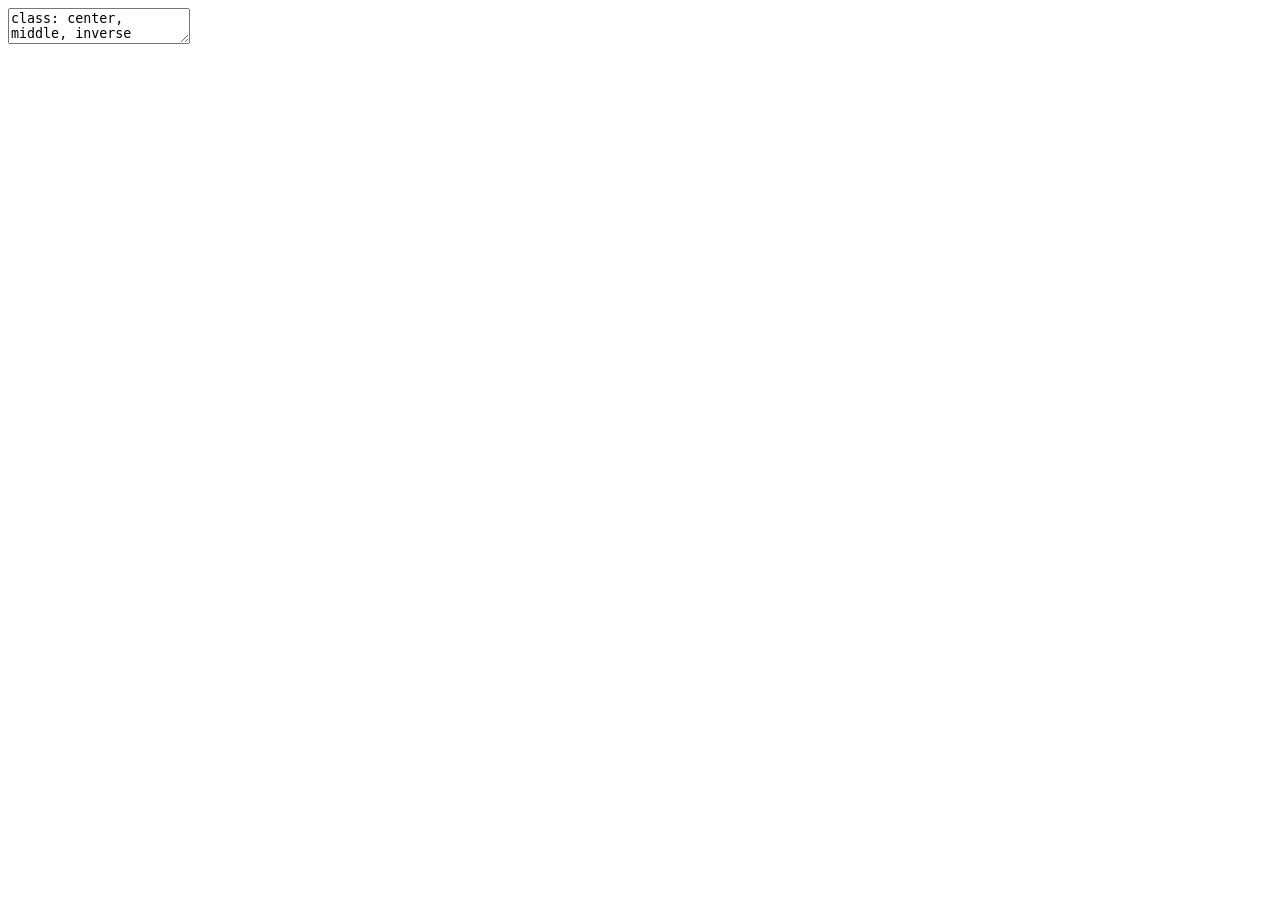
==== index.html @ 4f92141b "Add files via upload" ====
<!DOCTYPE html>
<html>
  <head>
    <title>Programmation Web 1: JavaScript</title>
    <meta http-equiv="Content-Type" content="text/html; charset=UTF-8"/>
    <link rel="stylesheet" type="text/css" href="css/style1.css">
    <link rel="stylesheet" type="text/css" href="css/minor-style.css">
  </head>
  <body>
    <textarea id="source">
class: center, middle, inverse

#  Programmation Web: JavaScript

[Johan Koitka](mailto:johan.koitka@univ-artois.fr)


Licence Informatique
---

## Points abordés

### 1. [Le cœur du langage](index1.html#2)
### 2. [Côté client](index2.html#2)
### 3. [Concepts avancés](index3.html#2)
### 4. [Canvas et animation](index4.html#2)
    </textarea>
    <script src="https://cdnjs.cloudflare.com/ajax/libs/jquery/3.3.1/jquery.min.js"></script>
    <script src="https://cdnjs.cloudflare.com/ajax/libs/remark/0.14.0/remark.min.js"></script>
        <script>
        window.onload = function () {
            // Remark.js
            var slideshow = remark.create();
            /* $('#source').load('pres.md', function() {
                var slideshow = remark.create();
            }); */s
        }
    </script>
  </body>
</html>
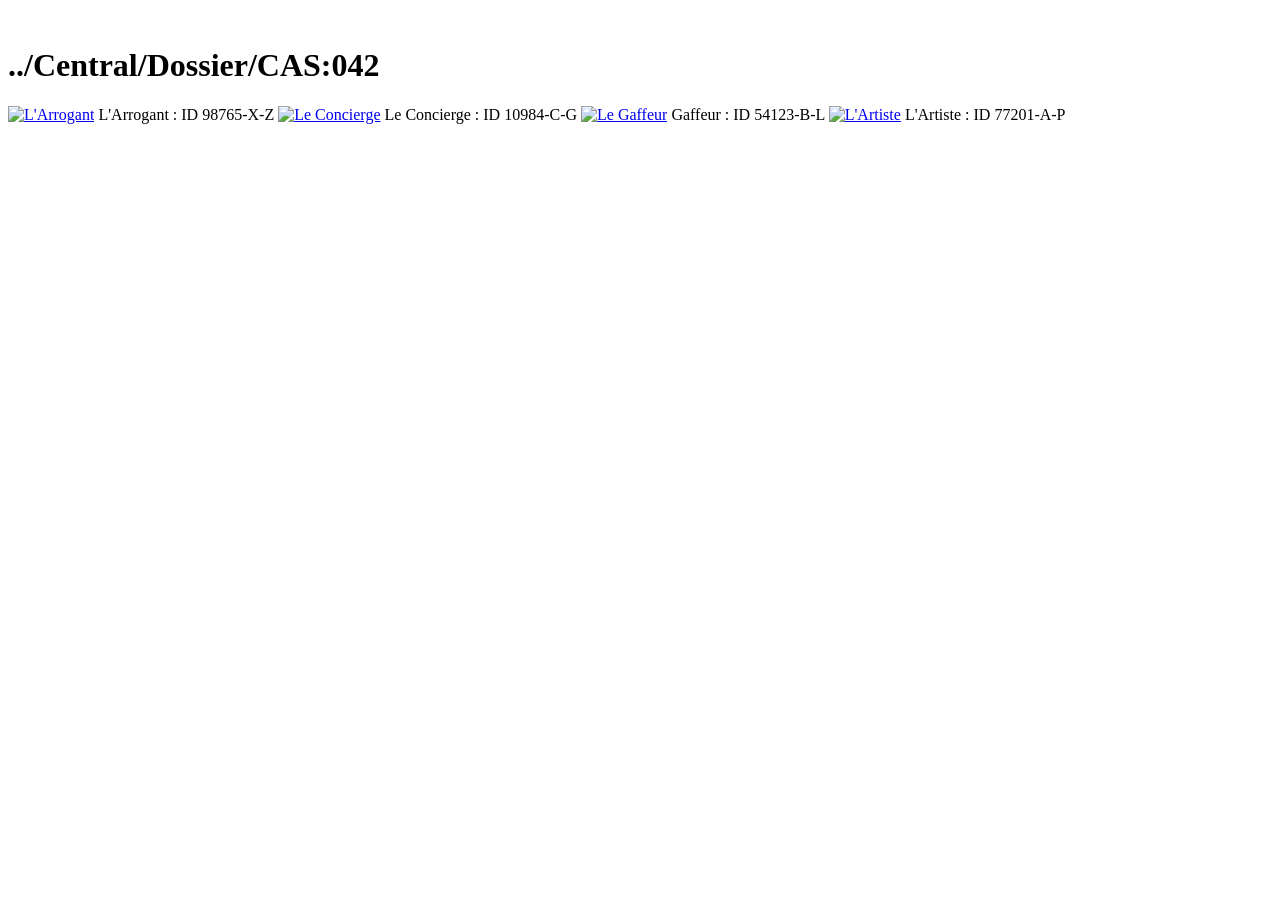
==== commit 840f47e6: "Update index.html" ====
--- a/index.html
+++ b/index.html
@@ -1,40 +1,27 @@
 <!DOCTYPE html>
-<html>
-  <head>
-    <title>Programmation Web 1: JavaScript</title>
-    <meta http-equiv="Content-Type" content="text/html; charset=UTF-8"/>
-    <link rel="stylesheet" type="text/css" href="css/style1.css">
-    <link rel="stylesheet" type="text/css" href="css/minor-style.css">
-  </head>
-  <body>
-    <textarea id="source">
-class: center, middle, inverse
+<html lang="en">
+<head>
+    <meta charset="UTF-8">
+    <meta name="viewport" content="width=device-width, initial-scale=1.0">
+    <title>Dossiers</title>
 
-#  Programmation Web: JavaScript
+    <link rel="stylesheet" href="./css/style.css">
+</head>
 
-[Johan Koitka](mailto:johan.koitka@univ-artois.fr)
+<body>
+    <img src="./images/logo.png" alt="">
 
+    <h1>../Central/Dossier/CAS:042</h1>
 
-Licence Informatique
----
-
-## Points abordés
-
-### 1. [Le cœur du langage](index1.html#2)
-### 2. [Côté client](index2.html#2)
-### 3. [Concepts avancés](index3.html#2)
-### 4. [Canvas et animation](index4.html#2)
-    </textarea>
-    <script src="https://cdnjs.cloudflare.com/ajax/libs/jquery/3.3.1/jquery.min.js"></script>
-    <script src="https://cdnjs.cloudflare.com/ajax/libs/remark/0.14.0/remark.min.js"></script>
-        <script>
-        window.onload = function () {
-            // Remark.js
-            var slideshow = remark.create();
-            /* $('#source').load('pres.md', function() {
-                var slideshow = remark.create();
-            }); */s
-        }
-    </script>
-  </body>
+    <div class="audio">
+        <a href="./arrogant.html"><img src="./images/arrogant.png" alt="L'Arrogant"></a>
+        <span>L'Arrogant : ID 98765-X-Z</span>
+        <a href="./concierge.html"><img src="./images/concierge.png" alt="Le Concierge"></a>
+        <span>Le Concierge : ID 10984-C-G</span>
+        <a href="./gaffeur.html"><img src="./images/gaffeur.png" alt="Le Gaffeur"></a>
+        <span>Gaffeur : ID 54123-B-L</span>
+        <a href="#"><img src="./images/artiste.png" alt="L'Artiste"></a>
+        <span>L'Artiste : ID 77201-A-P</span>
+    </div>
+</body>
 </html>
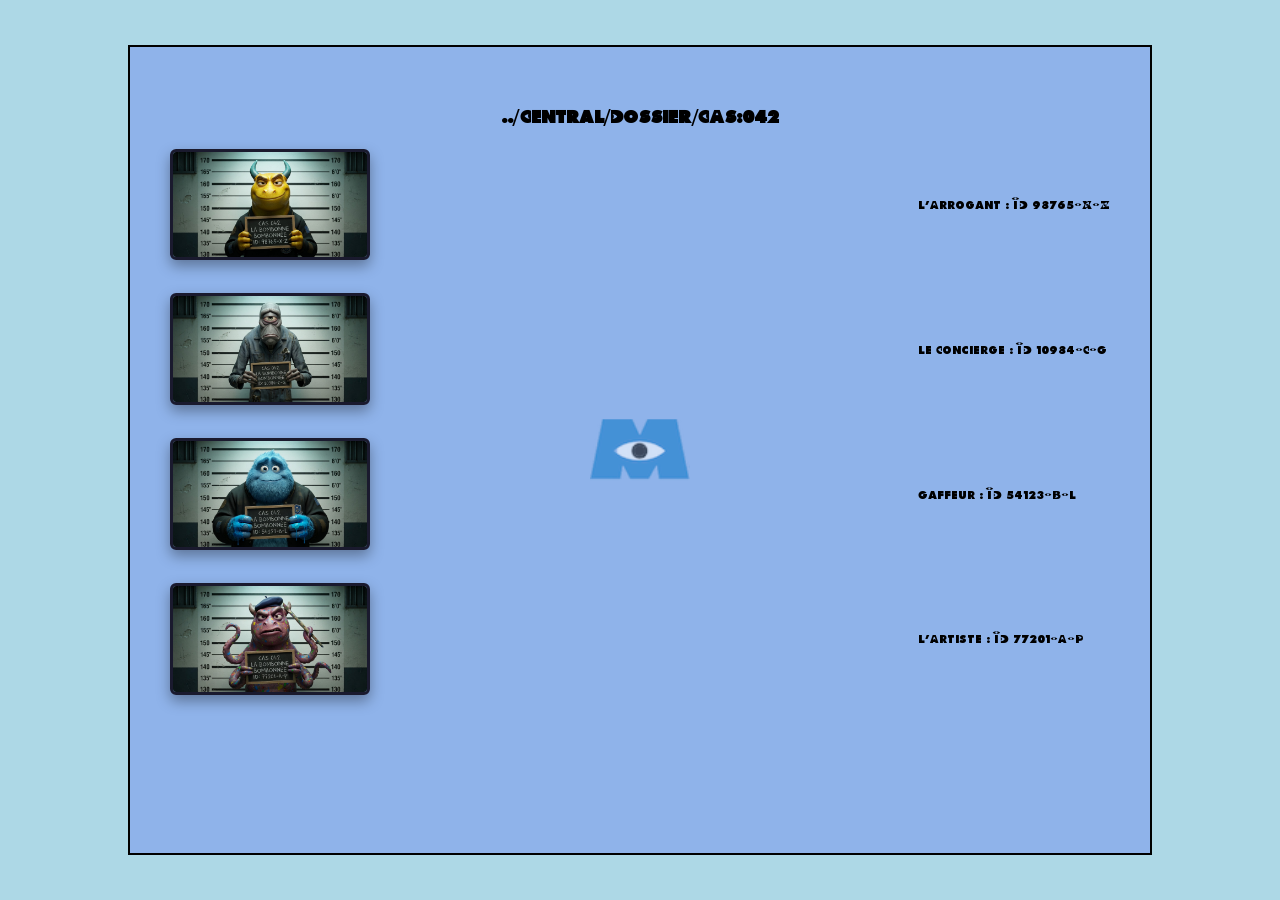
==== commit 89cecc17: "Update index.html" ====
--- a/index.html
+++ b/index.html
@@ -1,5 +1,5 @@
 <!DOCTYPE html>
-<html lang="en">
+<html lang="fr">
 <head>
     <meta charset="UTF-8">
     <meta name="viewport" content="width=device-width, initial-scale=1.0">
@@ -14,14 +14,81 @@
     <h1>../Central/Dossier/CAS:042</h1>
 
     <div class="audio">
-        <a href="./arrogant.html"><img src="./images/arrogant.png" alt="L'Arrogant"></a>
+        <a href="./arrogant.html" data-id="arrogant" data-code="3141" data-nom="L'Arrogant"><img src="./images/arrogant.png" alt="L'Arrogant"></a>
         <span>L'Arrogant : ID 98765-X-Z</span>
-        <a href="./concierge.html"><img src="./images/concierge.png" alt="Le Concierge"></a>
+        <a href="./concierge.html" data-id="concierge" data-code="0667" data-nom="Le Concierge"><img src="./images/concierge.png" alt="Le Concierge"></a>
         <span>Le Concierge : ID 10984-C-G</span>
-        <a href="./gaffeur.html"><img src="./images/gaffeur.png" alt="Le Gaffeur"></a>
+        <a href="./gaffeur.html" data-id="gaffeur" data-code="1312" data-nom="Le Gaffeur"><img src="./images/gaffeur.png" alt="Le Gaffeur"></a>
         <span>Gaffeur : ID 54123-B-L</span>
-        <a href="#"><img src="./images/artiste.png" alt="L'Artiste"></a>
+        <a href="./artiste.html" data-id="artiste" data-code="2502" data-nom="L'Artiste"><img src="./images/artiste.png" alt="L'Artiste"></a>
         <span>L'Artiste : ID 77201-A-P</span>
     </div>
+
+    <dialog class="code-modal" id="code-modal">
+        <form class="code" id="code-form" autocomplete="off">
+            <label for="code-input" id="code-titre">Code d'accès</label>
+            <input id="code-input" type="text" inputmode="numeric" maxlength="4" placeholder="----" aria-describedby="code-erreur">
+            <p class="code-erreur" id="code-erreur" role="alert"></p>
+            <div class="code-boutons">
+                <button type="submit">Valider</button>
+                <button type="button" id="code-annuler">Annuler</button>
+            </div>
+        </form>
+    </dialog>
+
+    <script>
+        const modal = document.getElementById("code-modal");
+        const form = document.getElementById("code-form");
+        const input = document.getElementById("code-input");
+        const erreur = document.getElementById("code-erreur");
+        const titre = document.getElementById("code-titre");
+        const annuler = document.getElementById("code-annuler");
+        const persos = document.querySelectorAll(".audio a[data-code]");
+
+        let cible = null;
+
+        function estDebloque(id) {
+            return sessionStorage.getItem("debloque-" + id) === "1";
+        }
+
+        // Clic sur un perso : accès direct s'il est déjà débloqué, sinon demande du code
+        persos.forEach((perso) => {
+            perso.addEventListener("click", (e) => {
+                if (estDebloque(perso.dataset.id)) return;   // le lien fonctionne normalement
+
+                e.preventDefault();
+                cible = perso;
+                titre.textContent = "Code d'accès : " + perso.dataset.nom;
+                erreur.textContent = "";
+                input.value = "";
+                modal.showModal();
+                input.focus();
+            });
+        });
+
+        // Ne garde que les chiffres
+        input.addEventListener("input", () => {
+            input.value = input.value.replace(/\D/g, "");
+        });
+
+        form.addEventListener("submit", (e) => {
+            e.preventDefault();
+            if (!cible) return;
+
+            if (input.value === cible.dataset.code) {
+                sessionStorage.setItem("debloque-" + cible.dataset.id, "1");
+                location.href = cible.getAttribute("href");
+            } else {
+                erreur.textContent = "Code incorrect.";
+                input.value = "";
+                input.classList.remove("secoue");
+                void input.offsetWidth;     // relance l'animation
+                input.classList.add("secoue");
+                input.focus();
+            }
+        });
+
+        annuler.addEventListener("click", () => modal.close());
+    </script>
 </body>
 </html>
--- a/css/style.css
+++ b/css/style.css
@@ -0,0 +1,210 @@
+@font-face {
+    font-family: "monster";
+    src: url(../font/Monster-AG.ttf);
+}
+
+html {
+    background-color: lightblue;
+    height: 100dvh;
+
+    font-family: "monster";
+}
+
+body {
+    background-color: rgba(0, 0, 255, 0.171);
+    text-align: center;
+
+    box-sizing: border-box;
+    width: 80%;
+    min-height: 90dvh;
+    margin: 5dvh auto;
+    padding: 40px;
+    border: solid 2px;
+
+    position: relative;
+    isolation: isolate;
+}
+
+body > img {
+    position: absolute;
+    top: 50%;
+    left: 50%;
+    transform: translate(-50%, -50%);
+
+    width: 100px;
+    max-width: 60%;
+    max-height: 60%;
+    opacity: 0.6;
+    z-index: -1;
+    pointer-events: none;
+}
+
+/* Exception : l'image du cas est un enfant direct de body, mais n'est pas le logo */
+body > img.cas-image {
+    position: static;
+    transform: none;
+    opacity: 1;
+    z-index: auto;
+    pointer-events: auto;
+    max-height: none;
+}
+
+h1 {
+    font-size: 25px;
+}
+
+.audio {
+    display: grid;
+    grid-template-columns: 200px auto;
+    justify-content: space-between;
+    align-items: center;
+    gap: 33px 20px;
+}
+
+.audio span {
+    text-align: left;
+}
+
+.audio a {
+    display: block;
+    width: 200px;
+    cursor: pointer;
+}
+
+.audio a img {
+    width: 100%;
+    height: auto;
+    display: block;
+    box-sizing: border-box;
+
+    border: 3px solid #1a1a2e;
+    border-radius: 6px;
+    box-shadow: 0 6px 14px rgba(0, 0, 0, 0.35);
+
+    transition: transform 0.15s, box-shadow 0.15s;
+}
+
+.audio a:hover img {
+    transform: scale(1.04);
+    box-shadow: 0 10px 20px rgba(0, 0, 0, 0.45);
+}
+
+.audio a:active img {
+    transform: scale(0.97);
+}
+
+.close {
+    position: absolute;
+    top: 12px;
+    right: 12px;
+
+    display: block;
+    width: 36px;
+    line-height: 0;
+}
+
+.close img {
+    width: 100%;
+    height: auto;
+    display: block;
+
+    transition: transform 0.15s;
+}
+
+.close:hover img {
+    transform: scale(1.15);
+}
+
+.close:active img {
+    transform: scale(0.95);
+}
+
+/* ---------- Page type : image audio + play + pistes ---------- */
+
+.lecteur {
+    display: flex;
+    flex-direction: row;
+    align-items: center;
+    justify-content: center;
+    gap: 20px;
+
+    margin-bottom: 30px;       /* espace entre le lecteur et les pistes (avant : 60px) */
+}
+
+.lecteur-image {
+    width: 150px;
+    height: auto;
+    display: block;
+}
+
+.play {
+    padding: 0;
+    width: 50px;
+
+    border: 0;
+    background: none;
+    cursor: pointer;
+    line-height: 0;
+
+    transition: transform 0.15s;
+}
+
+.play img {
+    width: 100%;
+    height: auto;
+    display: block;
+}
+
+.play:hover {
+    transform: scale(1.1);
+}
+
+.play:active {
+    transform: scale(0.95);
+}
+
+.pistes {
+    display: flex;
+    flex-direction: column;
+    align-items: center;
+    gap: 35px;
+
+    max-width: 600px;
+    margin: 0 auto;
+}
+
+.piste {
+    padding: 4px 8px;
+
+    border: 0;
+    background: none;
+    font-family: inherit;
+    font-size: 20px;
+    line-height: 1.4;
+    color: #1a1a2e;
+    cursor: pointer;
+
+    transition: color 0.15s, transform 0.15s;
+}
+
+.piste:hover {
+    color: white;
+    transform: scale(1.05);
+}
+
+.piste.active {
+    text-decoration: underline;
+}
+
+/* ---------- Image du cas, en bas ---------- */
+
+.cas-image {
+    display: block;
+    width: 200px;
+    height: auto;
+    margin: 60px auto 0;
+
+    border: 3px solid #1a1a2e;
+    border-radius: 6px;
+    box-shadow: 0 6px 14px rgba(0, 0, 0, 0.35);
+}
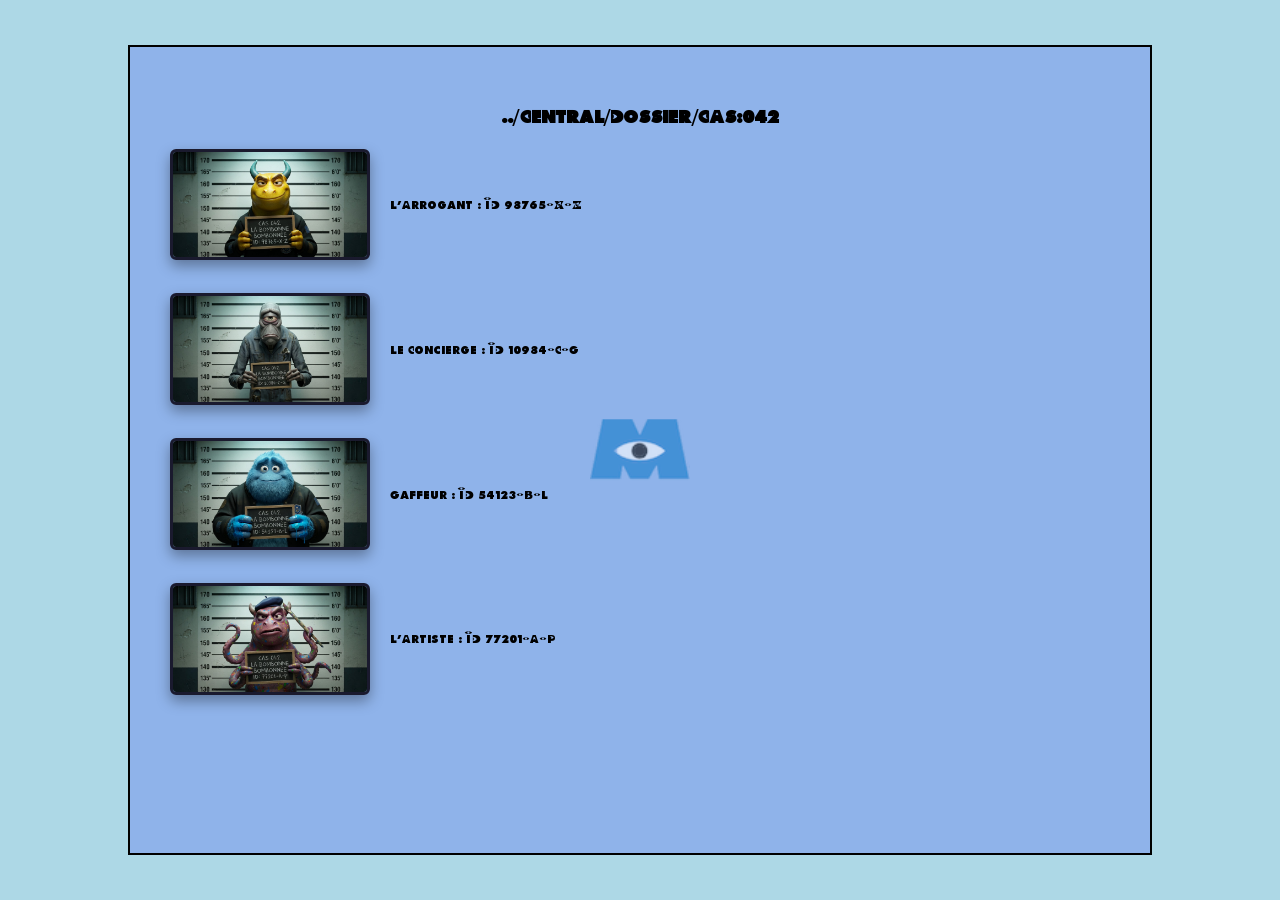
==== commit f4147cdc: "Add files via upload" ====
--- a/index.html
+++ b/index.html
@@ -91,4 +91,4 @@
         annuler.addEventListener("click", () => modal.close());
     </script>
 </body>
-</html>
+</html>
--- a/css/style.css
+++ b/css/style.css
@@ -23,6 +23,8 @@
 
     position: relative;
     isolation: isolate;
+
+    overflow-wrap: break-word;
 }
 
 body > img {
@@ -55,7 +57,7 @@
 
 .audio {
     display: grid;
-    grid-template-columns: 200px auto;
+    grid-template-columns: 200px minmax(0, 1fr);
     justify-content: space-between;
     align-items: center;
     gap: 33px 20px;
@@ -117,6 +119,102 @@
 
 .close:active img {
     transform: scale(0.95);
+}
+
+/* ---------- Code d'accès (fenêtre par perso) ---------- */
+
+.code-modal {
+    box-sizing: border-box;
+    width: min(90vw, 340px);
+    padding: 24px;
+
+    font-family: inherit;
+    color: #1a1a2e;
+    text-align: center;
+
+    border: 3px solid #1a1a2e;
+    border-radius: 8px;
+    background-color: lightblue;
+    box-shadow: 0 12px 30px rgba(0, 0, 0, 0.45);
+}
+
+.code-modal::backdrop {
+    background-color: rgba(0, 0, 0, 0.55);
+}
+
+.code {
+    display: flex;
+    flex-direction: column;
+    align-items: center;
+    gap: 16px;
+}
+
+.code label {
+    font-size: 20px;
+}
+
+.code input {
+    box-sizing: border-box;
+    width: 170px;
+    padding: 10px 10px 10px 22px;   /* 22px à gauche compense l'espacement des chiffres */
+
+    font-family: inherit;
+    font-size: 28px;                /* 16px minimum : évite le zoom auto sur iPhone */
+    letter-spacing: 12px;
+    text-align: center;
+    color: #1a1a2e;
+
+    border: 3px solid #1a1a2e;
+    border-radius: 6px;
+    background-color: rgba(255, 255, 255, 0.6);
+}
+
+.code input:focus {
+    outline: 2px solid white;
+    outline-offset: 3px;
+}
+
+.code-boutons {
+    display: flex;
+    gap: 12px;
+}
+
+.code button {
+    padding: 8px 20px;
+
+    font-family: inherit;
+    font-size: 18px;
+    color: #1a1a2e;
+    cursor: pointer;
+
+    border: 2px solid #1a1a2e;
+    border-radius: 6px;
+    background-color: rgba(255, 255, 255, 0.4);
+
+    transition: background-color 0.15s, color 0.15s;
+}
+
+.code button:hover {
+    background-color: #1a1a2e;
+    color: white;
+}
+
+.code-erreur {
+    min-height: 1.4em;              /* réserve la place pour éviter que la fenêtre saute */
+    margin: 0;
+    color: #8b0000;
+}
+
+.secoue {
+    animation: secoue 0.35s;
+}
+
+@keyframes secoue {
+    0%, 100% { transform: translateX(0); }
+    20%      { transform: translateX(-8px); }
+    40%      { transform: translateX(8px); }
+    60%      { transform: translateX(-6px); }
+    80%      { transform: translateX(6px); }
 }
 
 /* ---------- Page type : image audio + play + pistes ---------- */
@@ -128,11 +226,12 @@
     justify-content: center;
     gap: 20px;
 
-    margin-bottom: 30px;       /* espace entre le lecteur et les pistes (avant : 60px) */
+    margin-bottom: 30px;
 }
 
 .lecteur-image {
     width: 150px;
+    max-width: 100%;
     height: auto;
     display: block;
 }
@@ -174,6 +273,8 @@
 }
 
 .piste {
+    box-sizing: border-box;
+    max-width: 100%;
     padding: 4px 8px;
 
     border: 0;
@@ -183,6 +284,7 @@
     line-height: 1.4;
     color: #1a1a2e;
     cursor: pointer;
+    overflow-wrap: anywhere;
 
     transition: color 0.15s, transform 0.15s;
 }
@@ -201,10 +303,46 @@
 .cas-image {
     display: block;
     width: 200px;
+    max-width: 100%;
     height: auto;
     margin: 60px auto 0;
 
     border: 3px solid #1a1a2e;
     border-radius: 6px;
     box-shadow: 0 6px 14px rgba(0, 0, 0, 0.35);
+}
+
+/* ---------- Mobile ---------- */
+
+@media (max-width: 600px) {
+    body {
+        width: 92%;
+        padding: 40px 16px 24px;
+    }
+
+    h1 {
+        font-size: 18px;
+    }
+
+    .audio {
+        grid-template-columns: 110px minmax(0, 1fr);
+        gap: 24px 14px;
+    }
+
+    .audio a {
+        width: 100%;
+    }
+
+    .audio span {
+        font-size: 15px;
+        overflow-wrap: anywhere;
+    }
+
+    .piste {
+        font-size: 17px;
+    }
+
+    .piste:hover {
+        transform: none;
+    }
 }
